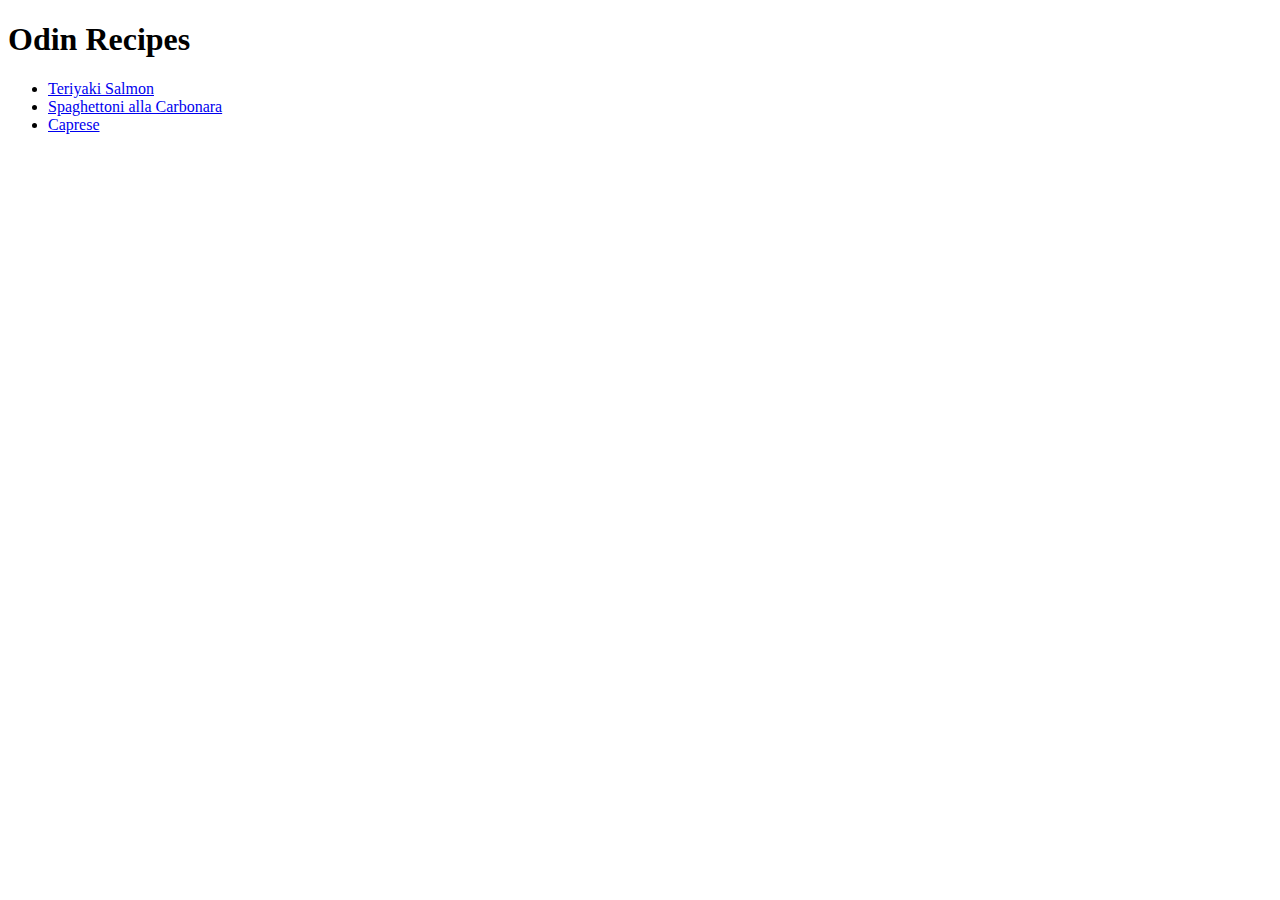
==== index.html @ 28f9052e "commit final version for Odinproject html project" ====
<!DOCTYPE html>
<html lang="en">
    <head>
        <meta charset="utf-8">
        <title>Odin Recipes</title>
    </head>

    <body>
       <h1>Odin Recipes</h1>
       <ul>
      <li><a href="recipes/teriyaki-salmon.html">Teriyaki Salmon</a></li>
      <li><a href="recipes/spaghettoni-alla-carbonara.html">Spaghettoni alla Carbonara</a></li>
      <li><a href="recipes/caprese.html"</a>Caprese</li>
      <ul/>
       
    </body>
</html>
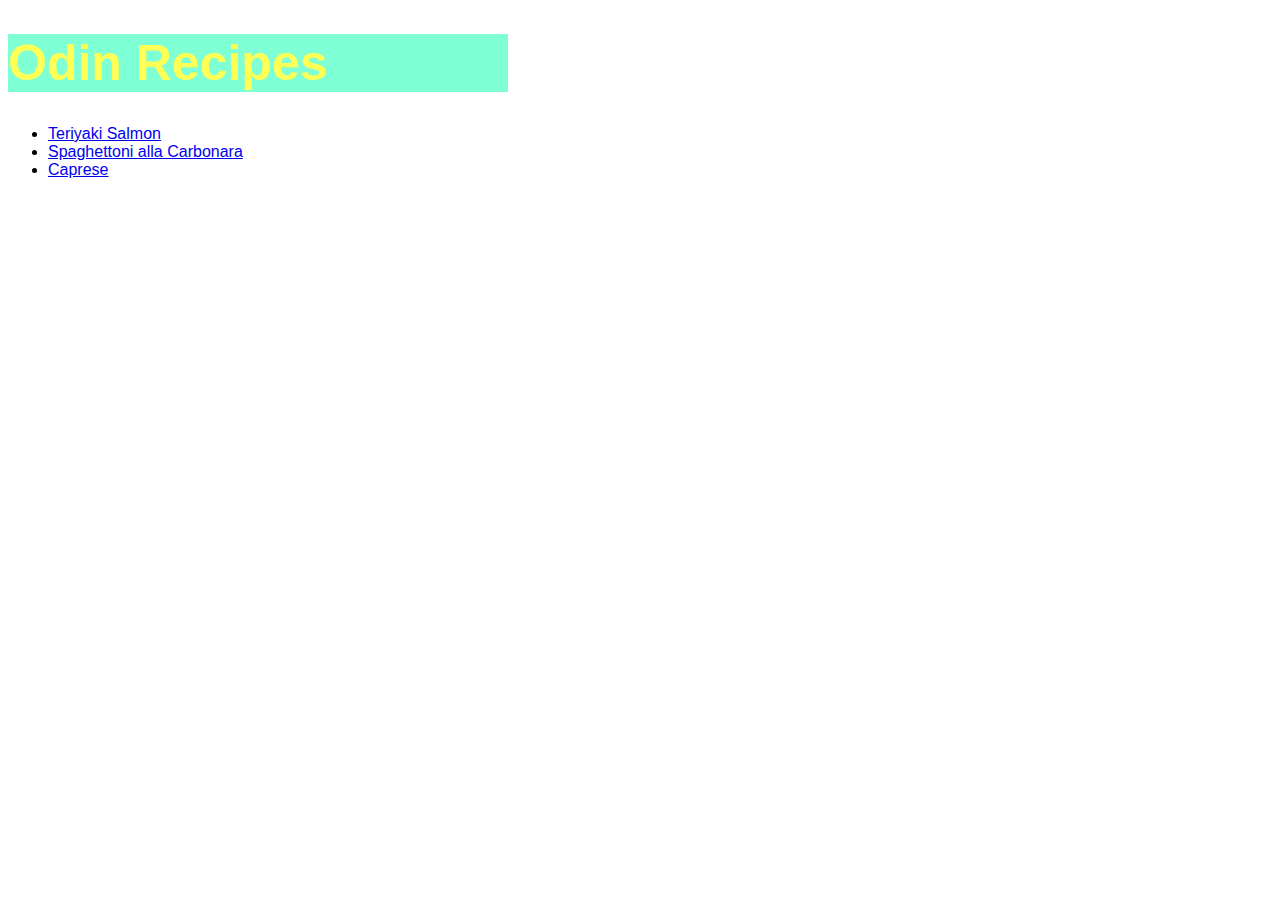
==== commit 8c6f3a53: "update with css style" ====
--- a/index.html
+++ b/index.html
@@ -3,10 +3,11 @@
     <head>
         <meta charset="utf-8">
         <title>Odin Recipes</title>
+        <link rel="stylesheet" href="css/style.css"> 
     </head>
 
     <body>
-       <h1>Odin Recipes</h1>
+       <h1 class="header">Odin Recipes</h1>
        <ul>
       <li><a href="recipes/teriyaki-salmon.html">Teriyaki Salmon</a></li>
       <li><a href="recipes/spaghettoni-alla-carbonara.html">Spaghettoni alla Carbonara</a></li>
--- a/css/style.css
+++ b/css/style.css
@@ -0,0 +1,11 @@
+body {
+    font-family: sans-serif;
+}
+.header {
+    color: #ffff55;
+    background-color: aquamarine;
+    font-size: 50px;
+    font-weight: 700;
+    width: 500px;
+    
+}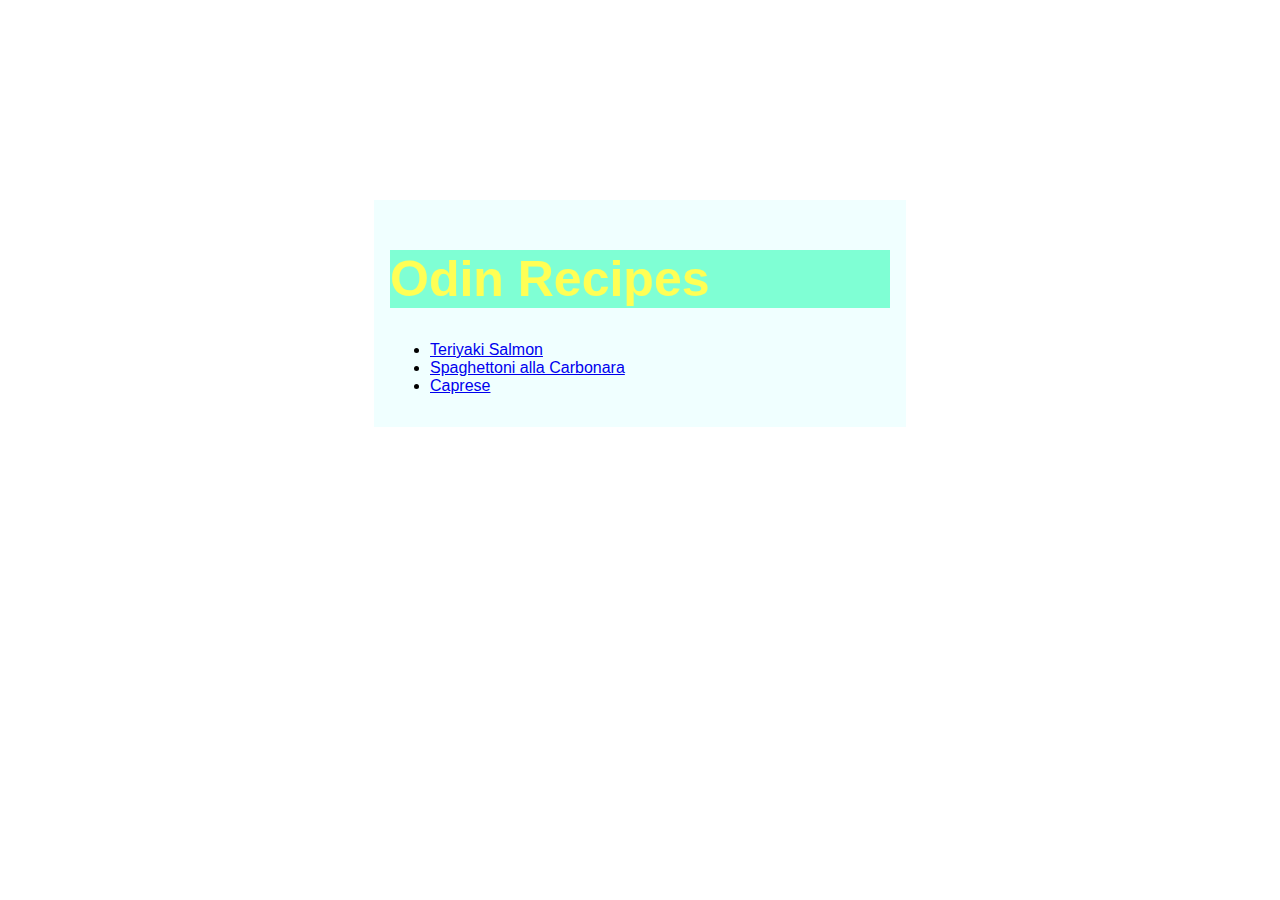
==== commit 28ca52db: "add div class to header" ====
--- a/index.html
+++ b/index.html
@@ -7,12 +7,13 @@
     </head>
 
     <body>
+    <div class="card">
        <h1 class="header">Odin Recipes</h1>
        <ul>
       <li><a href="recipes/teriyaki-salmon.html">Teriyaki Salmon</a></li>
       <li><a href="recipes/spaghettoni-alla-carbonara.html">Spaghettoni alla Carbonara</a></li>
-      <li><a href="recipes/caprese.html"</a>Caprese</li>
-      <ul/>
-       
+      <li><a href="recipes/caprese.html">Caprese</li>
+      </ul>
+      </div>
     </body>
 </html>--- a/css/style.css
+++ b/css/style.css
@@ -8,4 +8,11 @@
     font-weight: 700;
     width: 500px;
     
+}
+.card{
+    width: 500px;
+    padding: 16px;
+    margin: auto;
+    margin-top: 200px;
+    background-color: azure;
 }